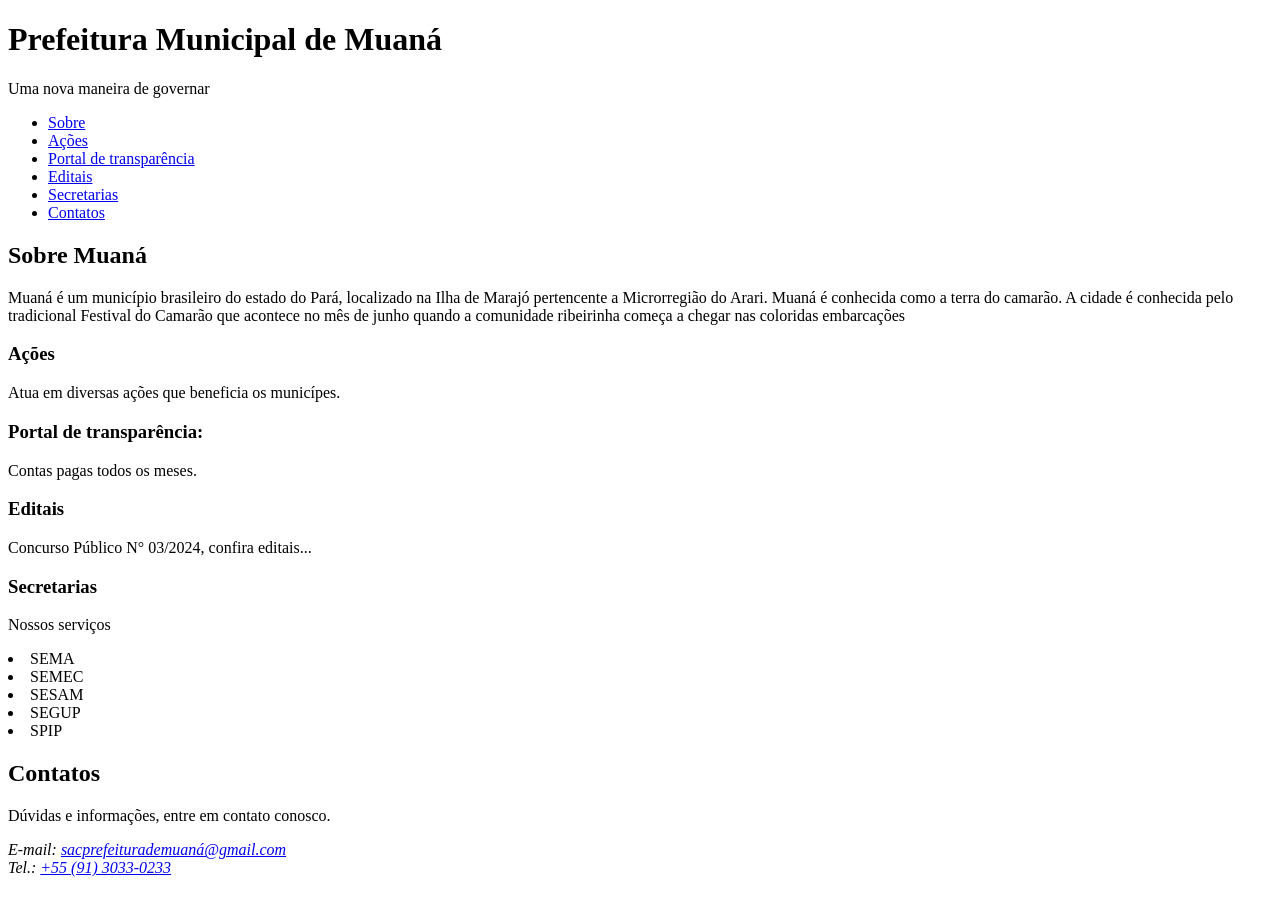
==== index.html @ fbeb7ca8 "New Version 0.3" ====
<!DOCTYPE html>
<html lang="pt-br">

<head>
    <meta charset="UTF-8">
    <meta name="viewport" content="width=device-width, initial-scale=1.0">
    <title>Prefeitura de Muaná</title>
</head>

<body>
    <header>
        <h1>Prefeitura Municipal de Muaná</h1> Uma nova maneira de governar
        <img src="https://agenciapara.com.br/midias/2023/grandes/16212_75cca8b5-1578-1284-4067-f112b78e5fb1.jpg" alt=""
            title="Foto de capa da página">
        <NAV> <!-- Seção de navegação do site -->
            <ul> <!-- Lista não ordenada para links do nosso menu. -->
                <li><a href="#Sobre">Sobre</a></li>
                <li><a href="#Ações">Ações</a></li>
                <li><a href="#Portal de transparência">Portal de transparência</a></li>
                <li><a href="#Editais">Editais</a></li>
                <li><a href="#Secretarias">Secretarias</a></li>
                <li><a href="#Contatos">Contatos</a></li>
            </ul>
        </NAV>
    </header>
    <section id="Sobre">
        <h2>Sobre Muaná</h2>
    </section>
    <Article></Article>
    <p> Muaná é um município brasileiro do estado do Pará, localizado na Ilha de Marajó pertencente a Microrregião do
        Arari. Muaná é conhecida como a terra do camarão. A cidade é conhecida pelo tradicional Festival do Camarão que
        acontece no mês de junho quando a comunidade ribeirinha começa a chegar nas coloridas embarcações

    </p>
    <section id="Ações">
        <h3>Ações</h3>
        <article>
            <p>Atua em diversas ações que beneficia os municípes.</p>
        </article>
    </section>
    <section id="Portal de transparência">
        <h3>Portal de transparência:</h3>
        <article>
            <p>Contas pagas todos os meses.</p>
    </section>
    <section id="Editais">
        </article>
        <h3>Editais</h3>
        <article>
            <p>Concurso Público N° 03/2024, confira editais...</p>

        </article>
        <section id="Secretarias">
            <h3>Secretarias</h3>
            <article>
                <p>Nossos serviços</p>
                <nav> <!-- Seção de navegação do site. -->
                    <li>SEMA</li>
                    <li>SEMEC</li>
                    <li>SESAM</li>
                    <li>SEGUP</li>
                    <li>SPIP</li>
                </nav>
        </section>
        <section id="Contatos">
            <h2>Contatos</h2>
            <p>Dúvidas e informações, entre em contato conosco.</p>
            <address>
                E-mail: <a href="mailto:sacprefeiturademuaná@gmail.com">sacprefeiturademuaná@gmail.com</a> <br>
                Tel.: <a href="+55 (91) 3033-0233">+55 (91) 3033-0233</a>
            </address>
        </section>

</body>

</html>
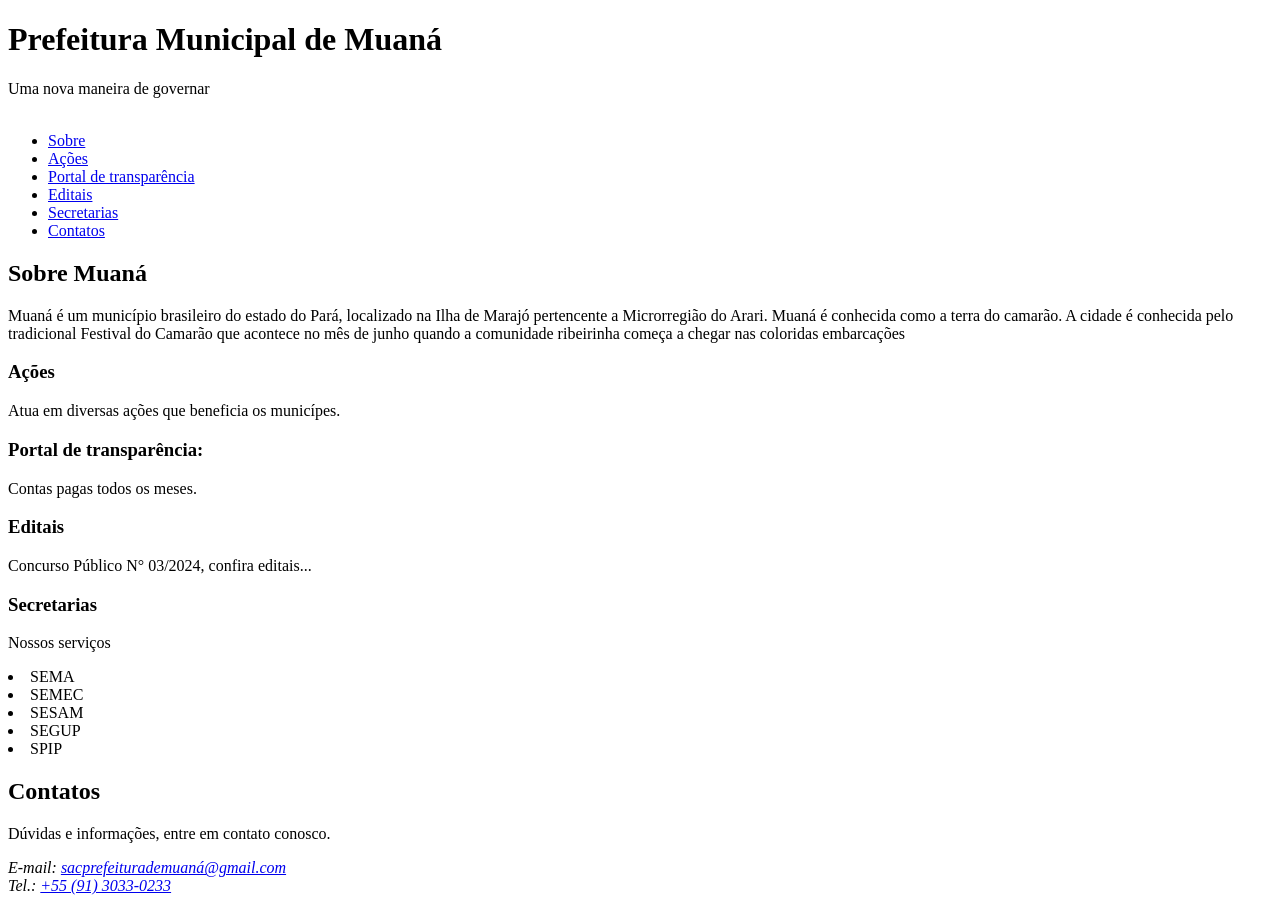
==== commit 76814b17: "New Version 0.4" ====
--- a/index.html
+++ b/index.html
@@ -9,7 +9,7 @@
 
 <body>
     <header>
-        <h1>Prefeitura Municipal de Muaná</h1> Uma nova maneira de governar
+        <h1>Prefeitura Municipal de Muaná</h1> Uma nova maneira de governar <br>
         <img src="https://agenciapara.com.br/midias/2023/grandes/16212_75cca8b5-1578-1284-4067-f112b78e5fb1.jpg" alt=""
             title="Foto de capa da página">
         <NAV> <!-- Seção de navegação do site -->
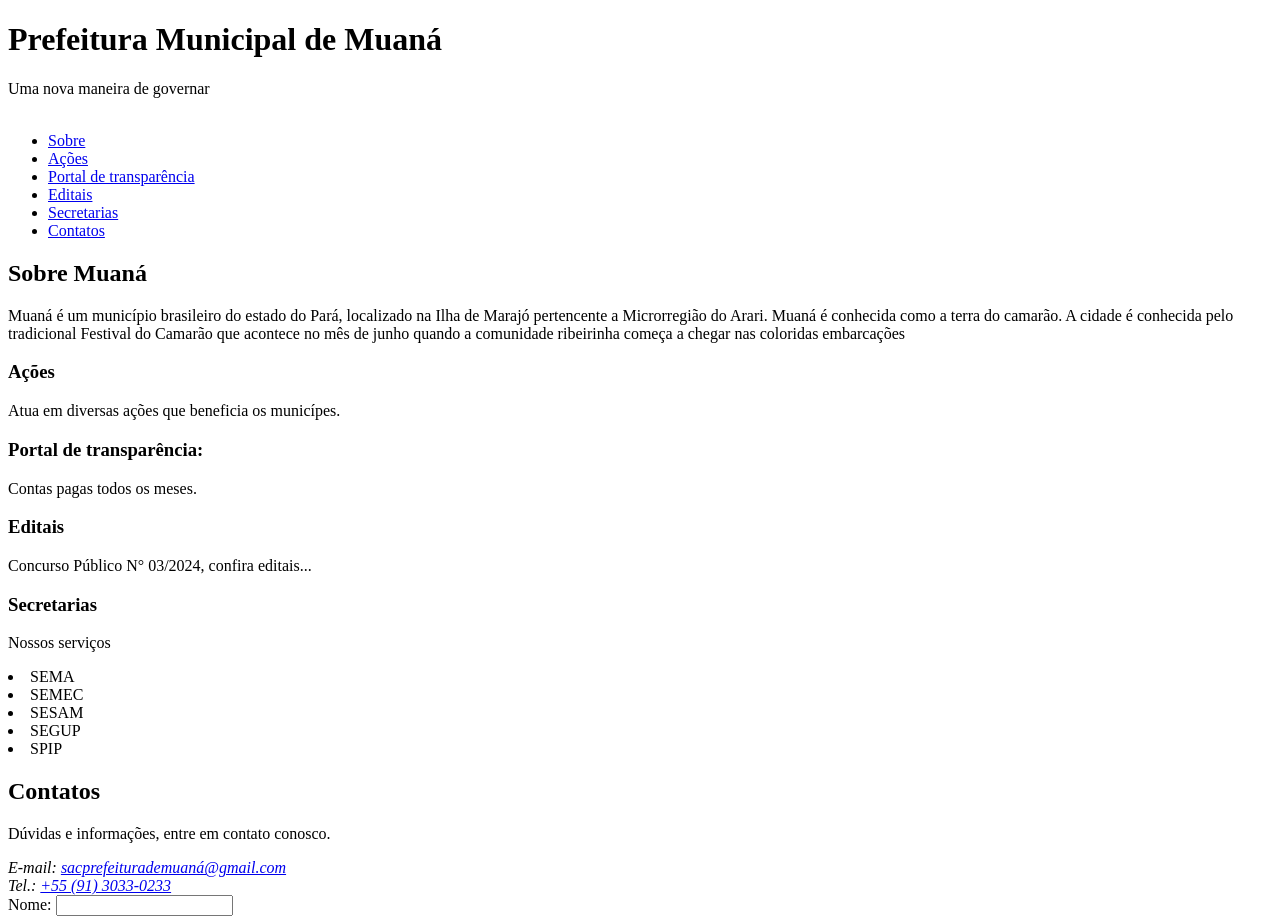
==== commit 624b59ce: "New Version 0.5" ====
--- a/index.html
+++ b/index.html
@@ -70,7 +70,10 @@
                 Tel.: <a href="+55 (91) 3033-0233">+55 (91) 3033-0233</a>
             </address>
         </section>
-
+        <form action=""></form>
+        <label for="Nome"> Nome: </label>
+        <input type="text" id="Nome" Name="Nome"> <br>
+     
 </body>
 
 </html>
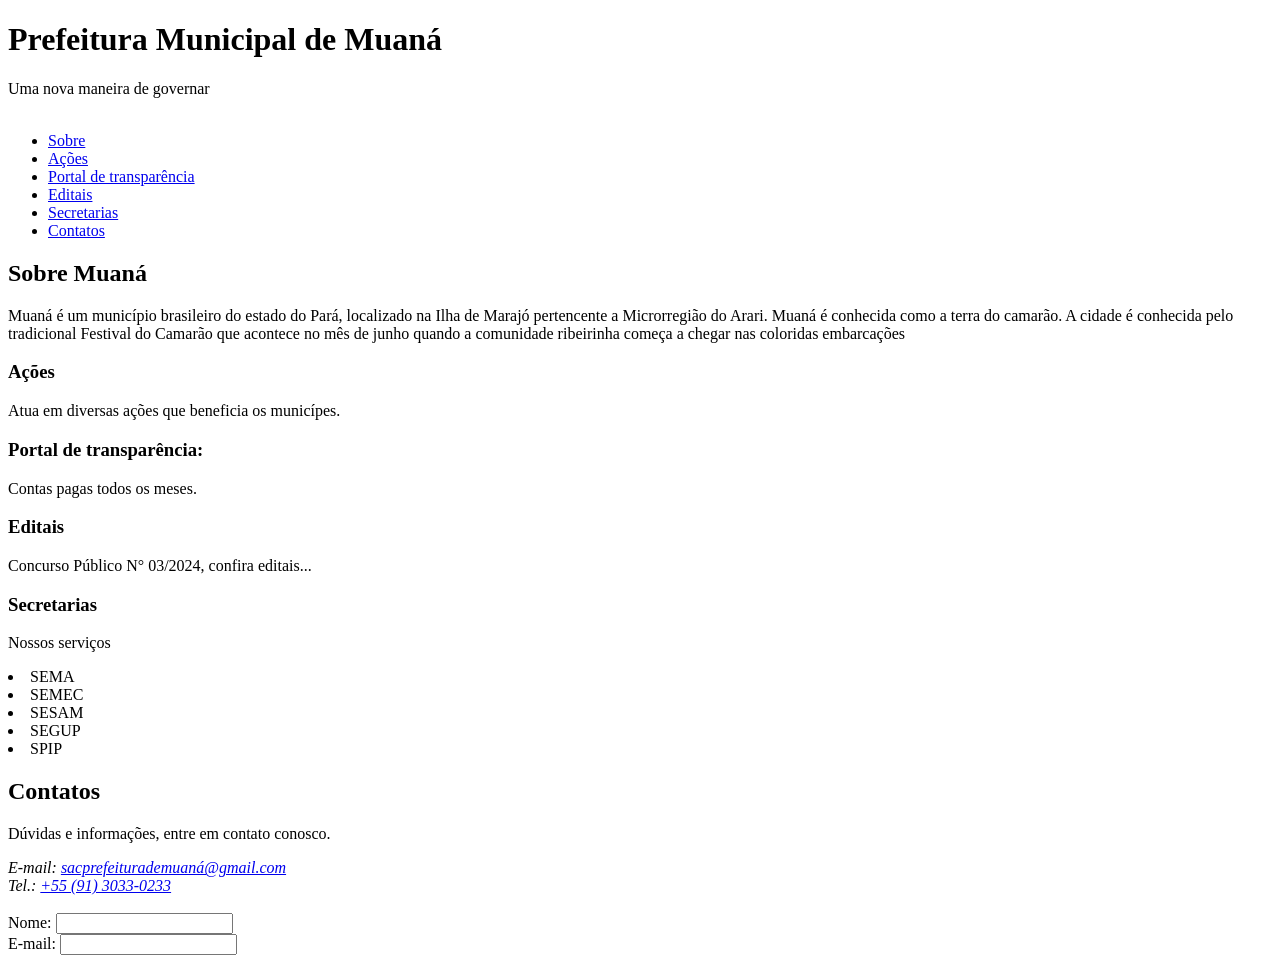
==== commit 9e7c9142: "New version 0.6" ====
--- a/index.html
+++ b/index.html
@@ -70,10 +70,18 @@
                 Tel.: <a href="+55 (91) 3033-0233">+55 (91) 3033-0233</a>
             </address>
         </section>
+        <br>
         <form action=""></form>
+        
         <label for="Nome"> Nome: </label>
         <input type="text" id="Nome" Name="Nome"> <br>
-     
+        
+        <label for="E-mail"> E-mail: </label>
+        <input type="E-mail" id="E-mail" Name="E-mail"> <br>
+
+        
+
+
 </body>
 
 </html>
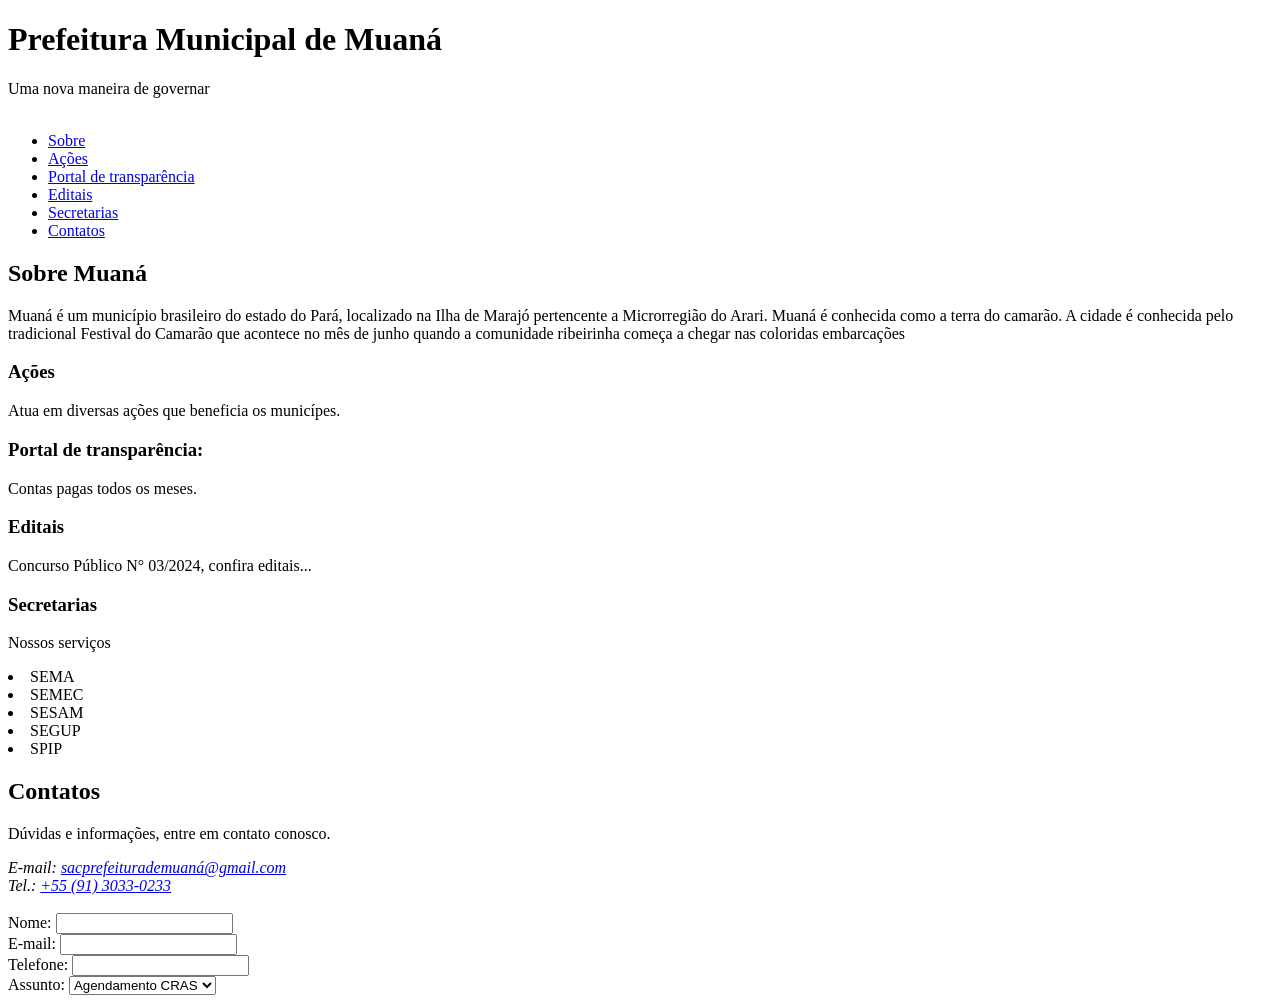
==== commit 07431d11: "New version 0.7" ====
--- a/index.html
+++ b/index.html
@@ -71,15 +71,27 @@
             </address>
         </section>
         <br>
-        <form action=""></form>
-        
-        <label for="Nome"> Nome: </label>
-        <input type="text" id="Nome" Name="Nome"> <br>
-        
-        <label for="E-mail"> E-mail: </label>
-        <input type="E-mail" id="E-mail" Name="E-mail"> <br>
+        <form action="">
 
-        
+            <label for="Nome"> Nome: </label>
+            <input type="text" id="Nome" Name="Nome"> <br>
+
+            <label for="E-mail"> E-mail: </label>
+            <input type="E-mail" id="E-mail" Name="E-mail"> <br>
+
+            <label for="Telefone"> Telefone: </label>
+            <input type="Telefone" id="Telefone" Name="Telefone"> <br>
+
+            <label for="Assunto">Assunto: </label>
+            <select name="Assunto" id="Assunto">
+                <option value="Agendamento CRAS">Agendamento CRAS</option>
+                <option value="Solicitação de IPTU">Solicitação de IPTU</option>
+                <option value="Agendamento SEMA">Agendamento SEMA</option>
+                <option value="Outros">Outros</option>
+            </select>
+        </form>
+
+
 
 
 </body>
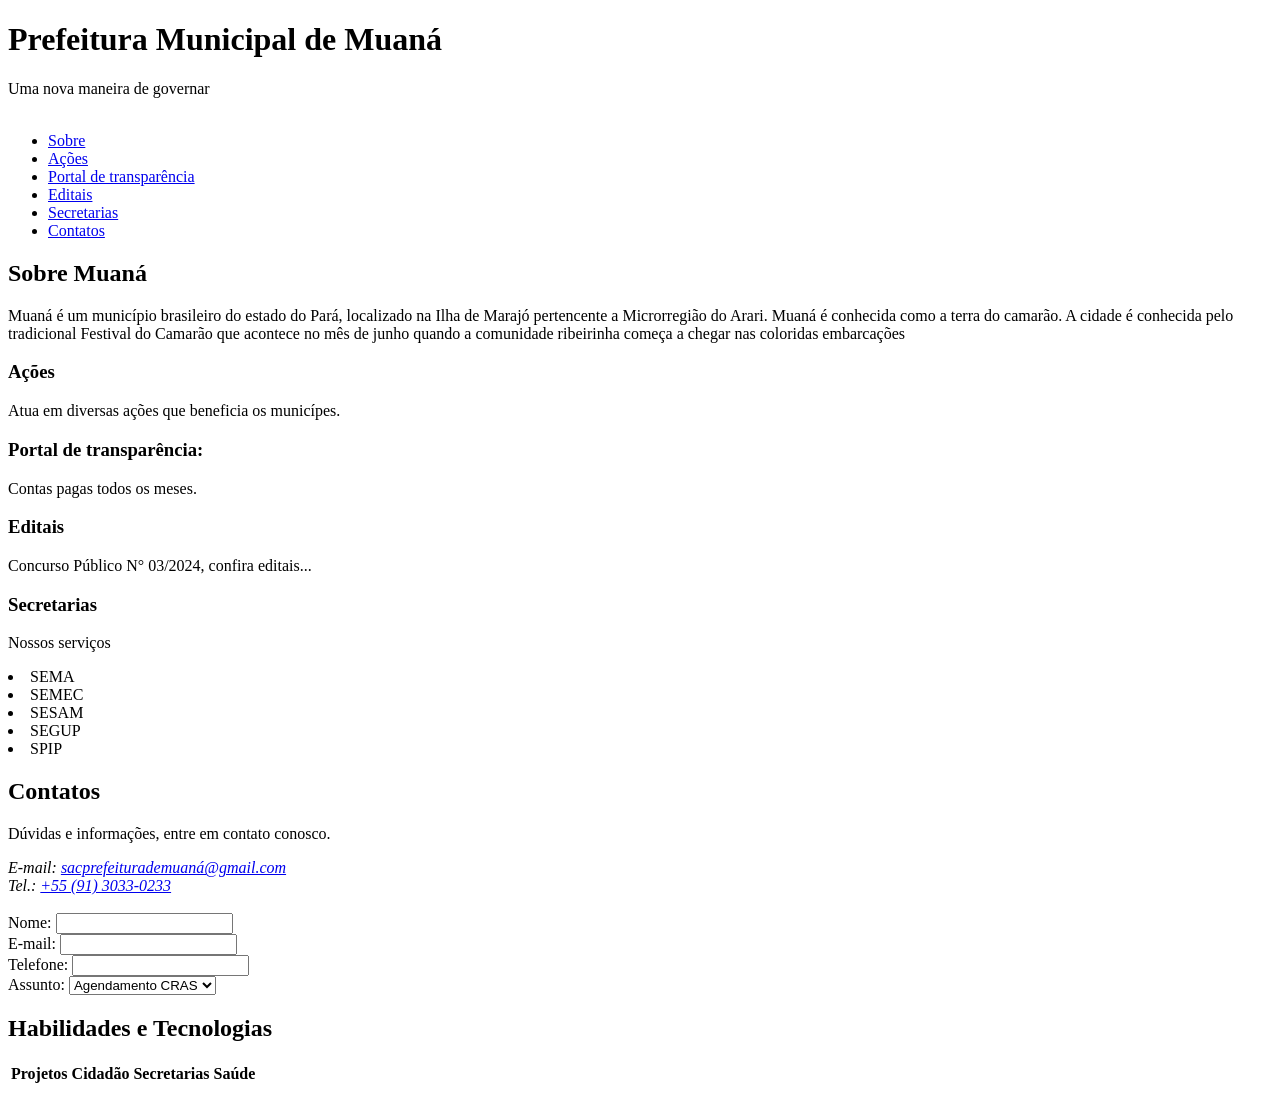
==== commit e5ca7c28: "New Version 0.8" ====
--- a/index.html
+++ b/index.html
@@ -89,6 +89,24 @@
                 <option value="Agendamento SEMA">Agendamento SEMA</option>
                 <option value="Outros">Outros</option>
             </select>
+
+            <section id="habilidades">
+                <h2>Habilidades e Tecnologias</h2>
+                <table>
+                    <table>
+                        <thead>
+                            <tr>
+                                <th>Projetos</th>
+                                <th>Cidadão</th>
+                                <th>Secretarias</th>
+                                <th>Saúde</th>
+                            </tr>
+                        </thead>
+                    </table>
+                </table>
+
+
+            </section>
         </form>
 
 
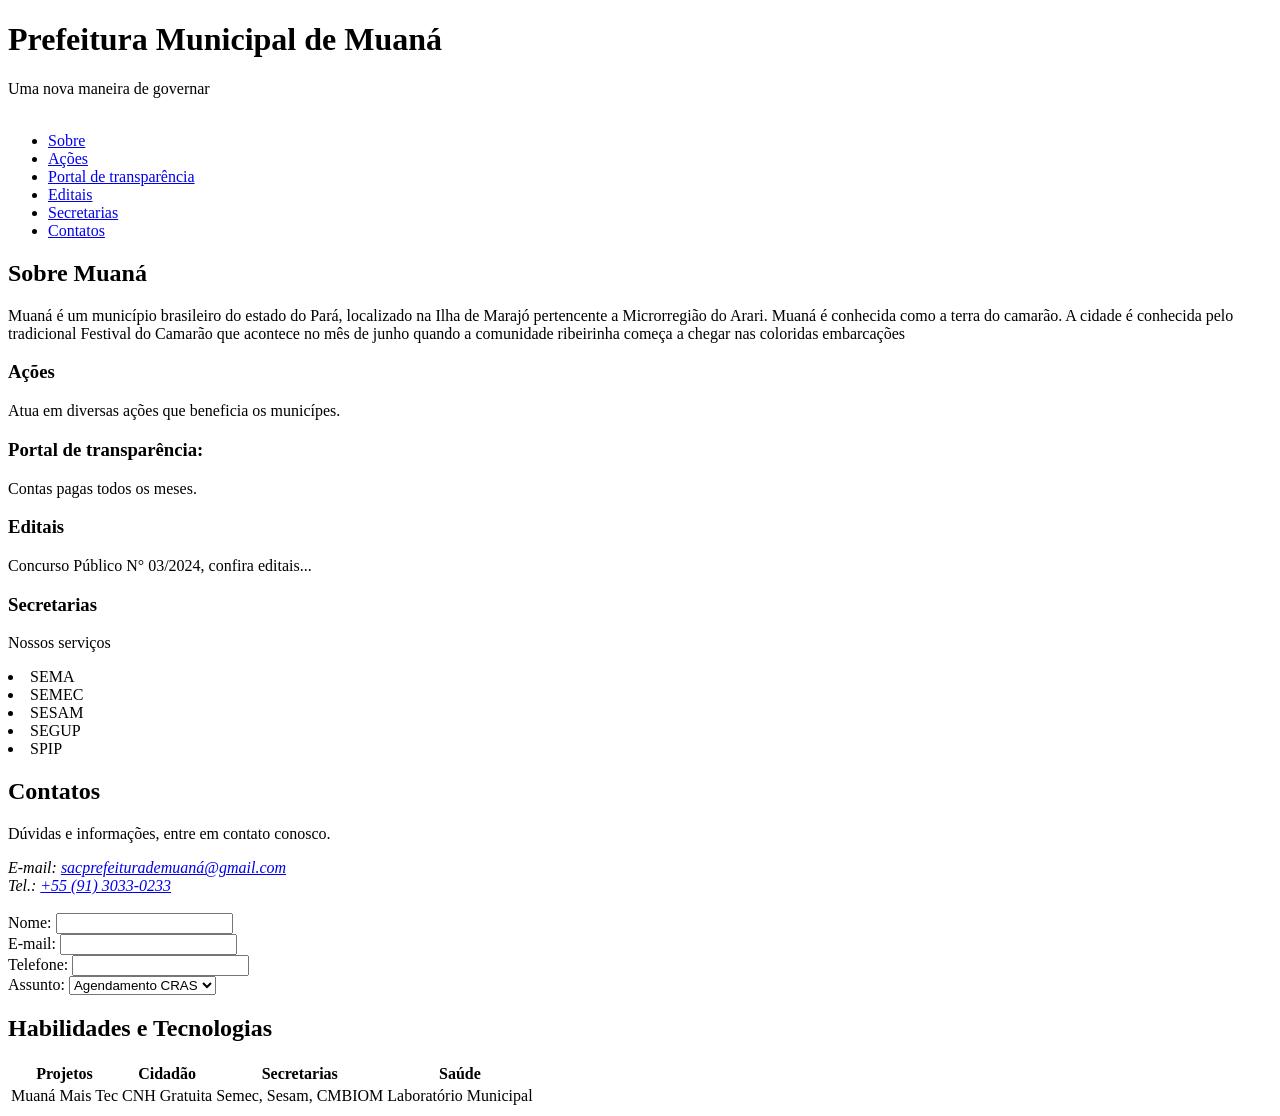
==== commit 760429b6: "New Version 0.8.1" ====
--- a/index.html
+++ b/index.html
@@ -102,6 +102,14 @@
                                 <th>Saúde</th>
                             </tr>
                         </thead>
+                        <tbody>
+                            <tr>
+                                <td>Muaná Mais Tec</td>
+                                <td>CNH Gratuita</td>
+                                <td>Semec, Sesam, CMBIOM</td>
+                                <td>Laboratório Municipal</td>
+                            </tr>
+                        </tbody>
                     </table>
                 </table>
 
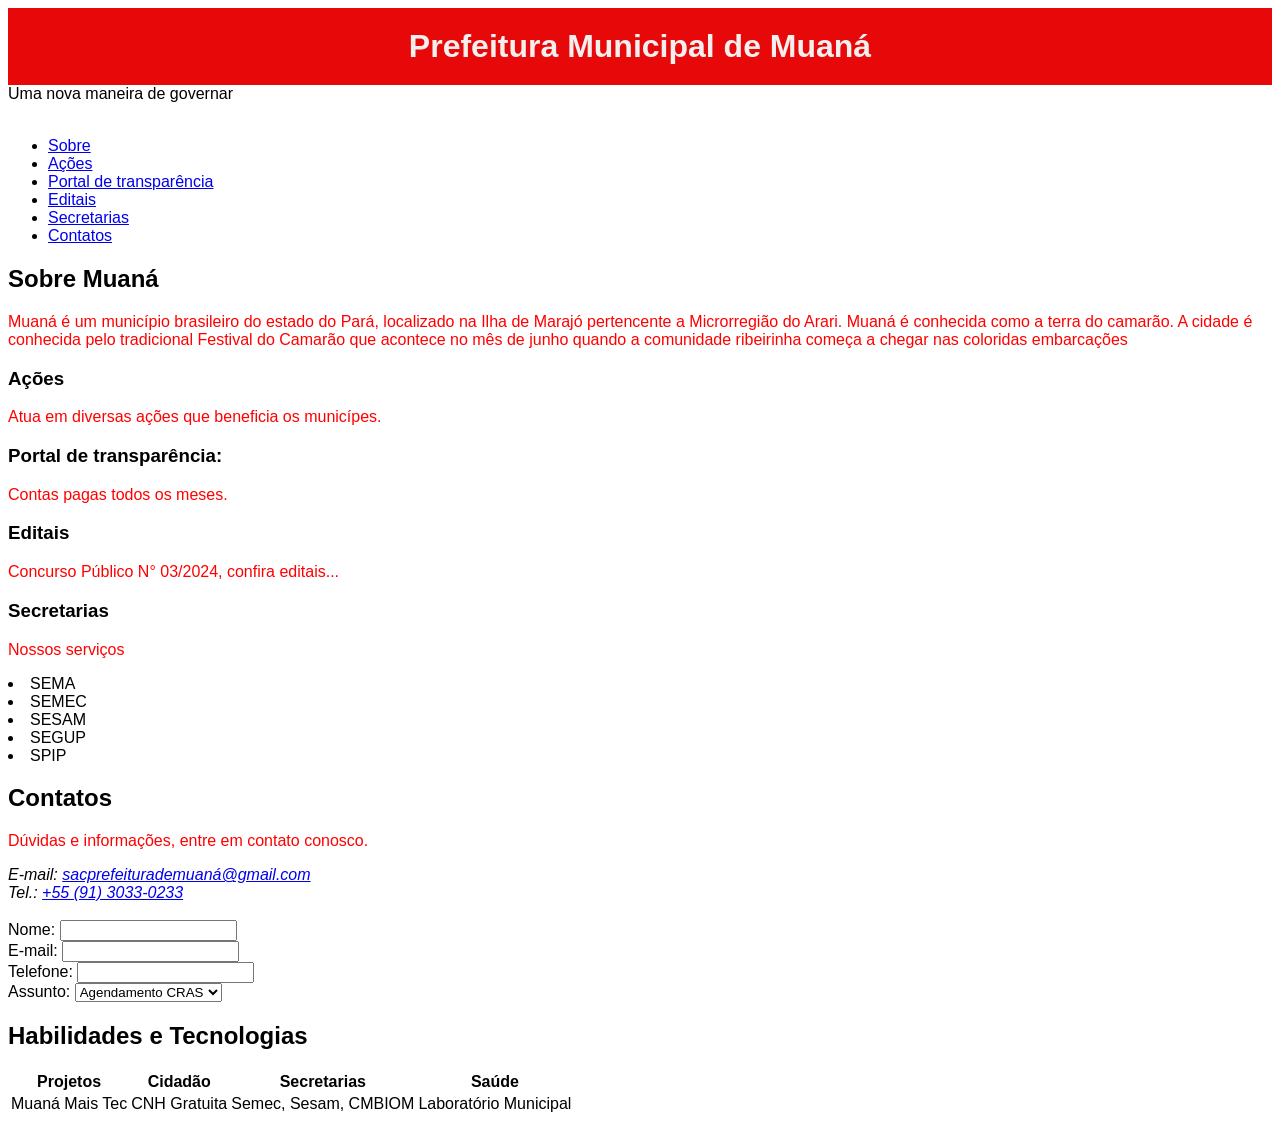
==== commit 38618397: "Versão 1.0" ====
--- a/index.html
+++ b/index.html
@@ -5,11 +5,13 @@
     <meta charset="UTF-8">
     <meta name="viewport" content="width=device-width, initial-scale=1.0">
     <title>Prefeitura de Muaná</title>
+    <link rel="stylesheet" href="Styleindex.css">
 </head>
+
 
 <body>
     <header>
-        <h1>Prefeitura Municipal de Muaná</h1> Uma nova maneira de governar <br>
+        <h1 class="display-block">Prefeitura Municipal de Muaná</h1> Uma nova maneira de governar <br>
         <img src="https://agenciapara.com.br/midias/2023/grandes/16212_75cca8b5-1578-1284-4067-f112b78e5fb1.jpg" alt=""
             title="Foto de capa da página">
         <NAV> <!-- Seção de navegação do site -->
--- a/Styleindex.css
+++ b/Styleindex.css
@@ -0,0 +1,18 @@
+h1 {
+    color: #f3efef;
+    text-align: center;
+}
+.display-block {
+    margin: 00px;
+    padding: 20Px;
+    border: 10px solid color black;
+    background-color: #e70909;
+}
+
+* {
+    font-family: Arial, Helvetica, sans-serif;
+}
+
+p {
+    color: red
+}
